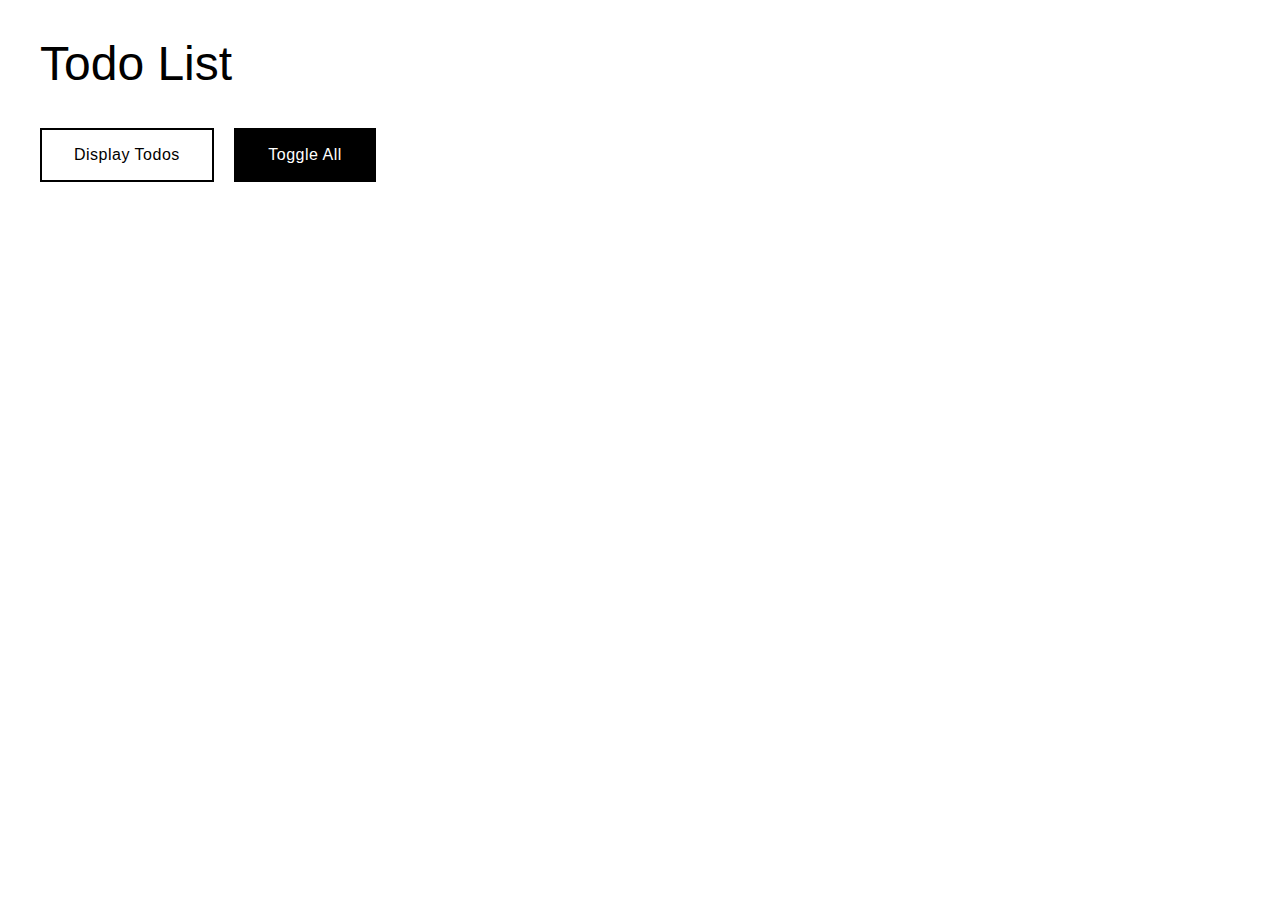
==== index.html @ f7658720 "Adds completed V7 section." ====
<!DOCTYPE html>
<html lang="en">
<head>
  <meta charset="UTF-8">
  <title>Todo List | Watch and Code</title>
  <link rel="stylesheet" href="css/meyer_reset2.css">
  <link rel="stylesheet" href="css/todo_list.css">
</head>
<body>
  <main>
    <header>
      <h1>Todo List</h1>
    </header>

    <section class="buttons">
      <button class="btn btn_primary" id="displayTodosBtn">Display Todos</button>
      <button class="btn btn_secondary" id="toggleAllBtn">Toggle All</button>
    </section>
  </main>

  <script type="text/javascript" src="script.js"></script>
</body>
</html>
---- css/meyer_reset2.css ----
/* http://meyerweb.com/eric/tools/css/reset/
   v2 | 20110126
	 Tommy Meyer: I added "box-sizing" because I find it very helpful and use it more often than not.
   License: none (public domain)
*/

* {
	box-sizing: border-box;
}

html, body, div, span, applet, object, iframe,
h1, h2, h3, h4, h5, h6, p, blockquote, pre,
a, abbr, acronym, address, big, cite, code,
del, dfn, em, img, ins, kbd, q, s, samp,
small, strike, strong, sub, sup, tt, var,
b, u, i, center,
dl, dt, dd, ol, ul, li,
fieldset, form, label, legend,
table, caption, tbody, tfoot, thead, tr, th, td,
article, aside, canvas, details, embed,
figure, figcaption, footer, header, hgroup,
menu, nav, output, ruby, section, summary,
time, mark, audio, video {
	margin: 0;
	padding: 0;
	border: 0;
	font-size: 100%;
	font: inherit;
	vertical-align: baseline;
}
/* HTML5 display-role reset for older browsers */
article, aside, details, figcaption, figure,
footer, header, hgroup, menu, nav, section {
	display: block;
}
body {
	line-height: 1;
}
ol, ul {
	list-style: none;
}
blockquote, q {
	quotes: none;
}
blockquote:before, blockquote:after,
q:before, q:after {
	content: '';
	content: none;
}
table {
	border-collapse: collapse;
	border-spacing: 0;
}
---- css/todo_list.css ----
html {
  font: 16px Helvetica, Arial, sans-serif; }

.btn {
  -moz-appearance: none;
  -webkit-appearance: none;
  background-color: transparent;
  border: none;
  cursor: pointer;
  font: 1rem Helvetica, Arial, sans-serif;
  letter-spacing: 0.03125em;
  padding: 1em 2em;
  transition: all 200ms ease; }

.btn_primary {
  border: 2px solid #000; }
  .btn_primary:hover {
    background-color: #000080;
    border-color: #000080;
    color: #fff; }

.btn_secondary {
  background-color: #000;
  border: 2px solid #000;
  color: #fff; }
  .btn_secondary:hover {
    background-color: #00FF7F;
    border-color: #00FF7F;
    color: #000; }

main header {
  padding: 2.5em 2.5em 0; }
  main header h1 {
    font-size: 3rem; }

main section:first-of-type {
  margin: 2.5em; }
  main section:first-of-type button:first-of-type {
    margin-right: 0.5em; }
  main section:first-of-type button:last-of-type {
    margin-left: 0.5em; }
    main section:first-of-type button:last-of-type:hover {
      background-color: #00FF7F;
      border-color: #00FF7F; }
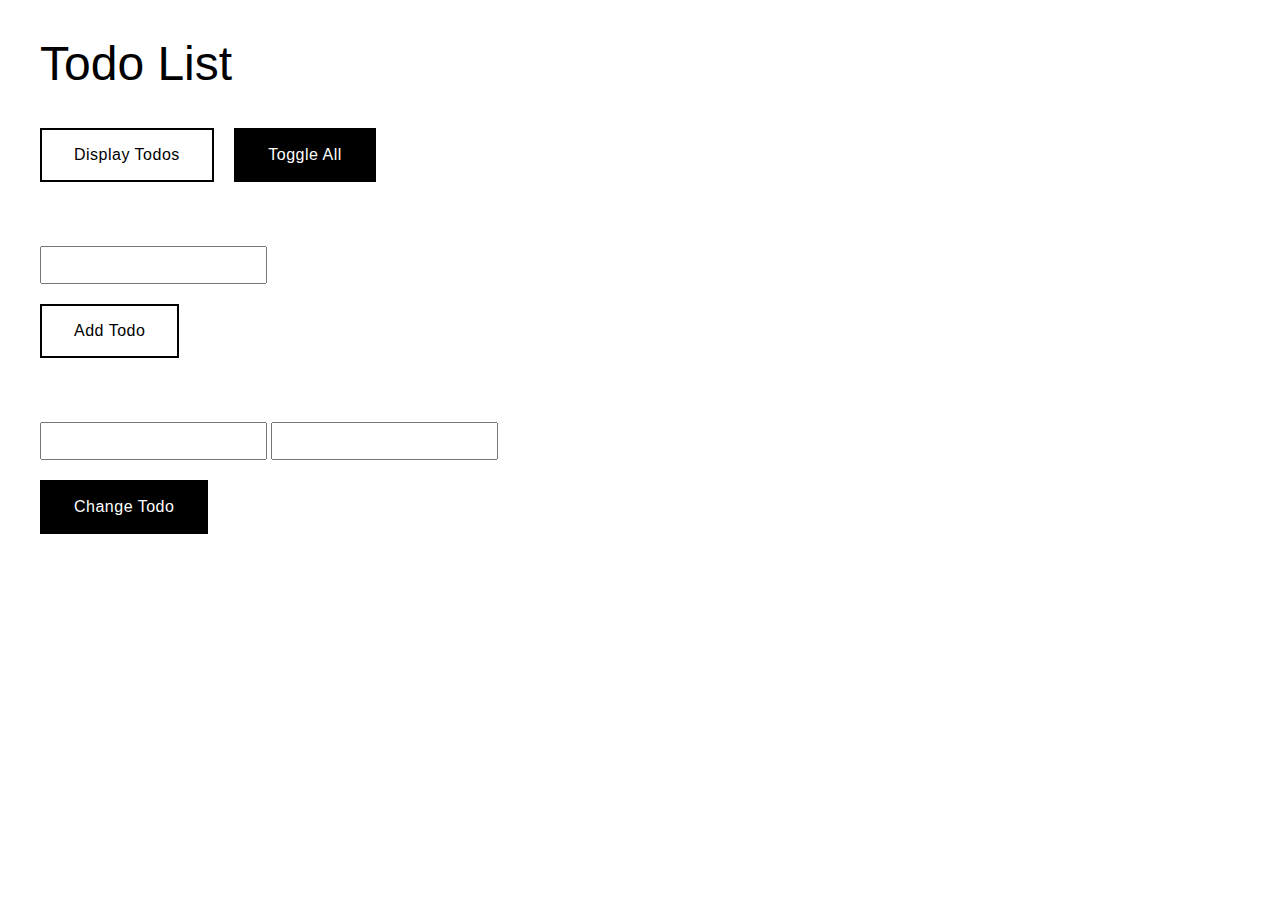
==== commit e413dac0: "Adds half of V8 exercises." ====
--- a/index.html
+++ b/index.html
@@ -12,9 +12,23 @@
       <h1>Todo List</h1>
     </header>
 
-    <section class="buttons">
-      <button class="btn btn_primary" id="displayTodosBtn">Display Todos</button>
-      <button class="btn btn_secondary" id="toggleAllBtn">Toggle All</button>
+    <section>
+      <button class="btn btn_primary" onclick="handlers.displayTodos()">Display Todos</button>
+      <button class="btn btn_secondary" onclick="handlers.toggleAll()">Toggle All</button>
+    </section>
+
+    <section>
+      <input type="text" id="add-todo-text-input">
+
+      <button class="btn btn_primary" onclick="handlers.addTodo()">Add Todo</button>
+    </section>
+
+    <section>
+      <input id="change-todo-position-input" type="number">
+
+      <input id="change-todo-text-input" type="text">
+
+      <button class="btn btn_secondary" onclick="handlers.changeTodo()">Change Todo</button>
     </section>
   </main>
 
--- a/css/todo_list.css
+++ b/css/todo_list.css
@@ -25,20 +25,29 @@
   color: #fff; }
   .btn_secondary:hover {
     background-color: #00FF7F;
-    border-color: #00FF7F;
-    color: #000; }
+    border-color: #00FF7F; }
+
+input {
+  display: block;
+  font-size: 1rem;
+  margin-bottom: 1.25em;
+  padding: 0.5em; }
 
 main header {
   padding: 2.5em 2.5em 0; }
   main header h1 {
     font-size: 3rem; }
 
-main section:first-of-type {
-  margin: 2.5em; }
-  main section:first-of-type button:first-of-type {
+main section {
+  margin: 2.5em 2.5em 4em; }
+  main section button:first-of-type {
     margin-right: 0.5em; }
-  main section:first-of-type button:last-of-type {
+  main section button:last-of-type {
     margin-left: 0.5em; }
-    main section:first-of-type button:last-of-type:hover {
-      background-color: #00FF7F;
-      border-color: #00FF7F; }
+  main section:nth-of-type(2) button {
+    margin-left: 0; }
+  main section:nth-of-type(3) input {
+    display: inline-block; }
+  main section:nth-of-type(3) button {
+    display: block;
+    margin-left: 0; }
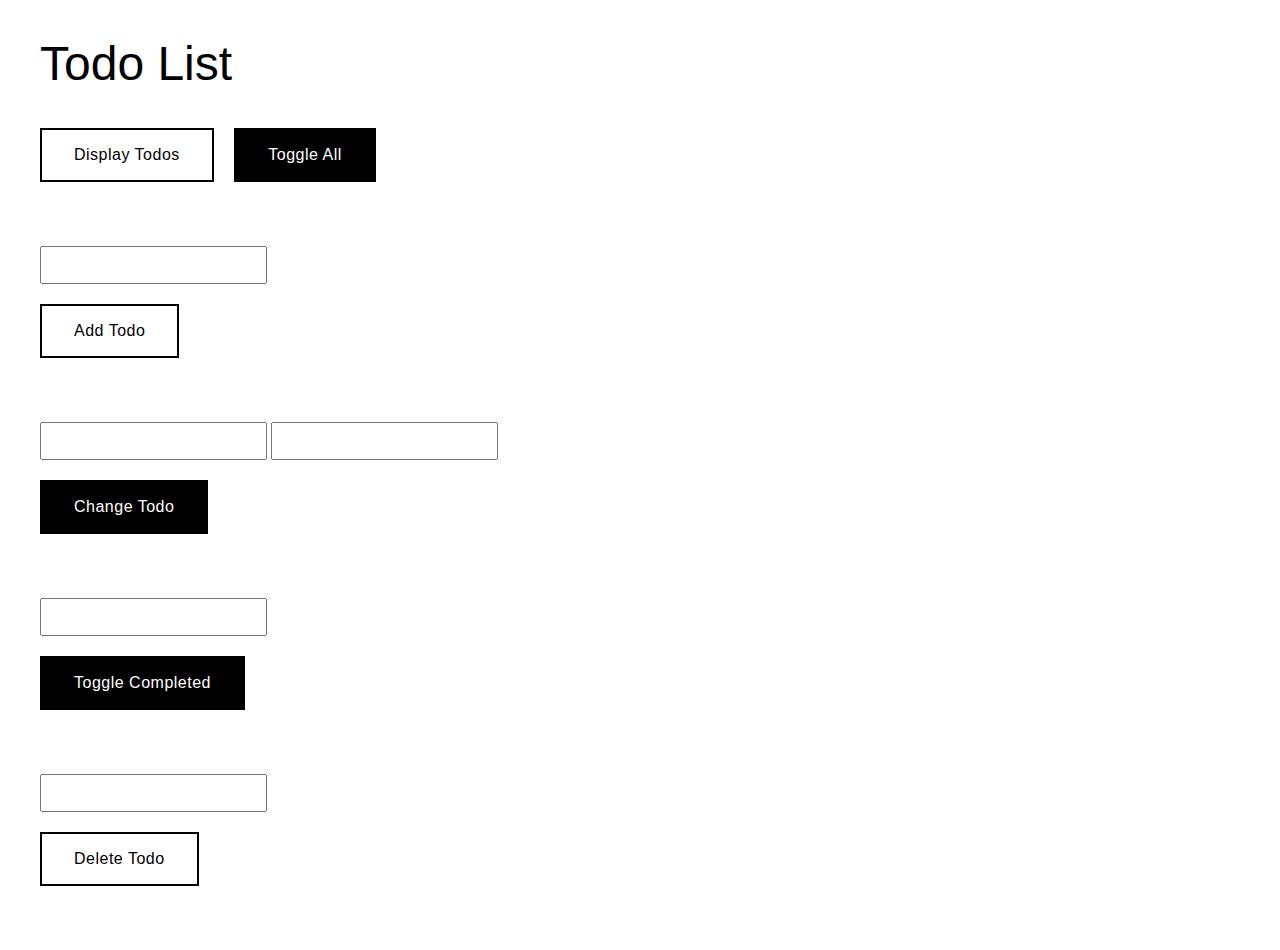
==== commit cbcec05c: "Adds completed V8 exercises as well as some style updates." ====
--- a/index.html
+++ b/index.html
@@ -7,6 +7,7 @@
   <link rel="stylesheet" href="css/todo_list.css">
 </head>
 <body>
+  
   <main>
     <header>
       <h1>Todo List</h1>
@@ -24,11 +25,24 @@
     </section>
 
     <section>
-      <input id="change-todo-position-input" type="number">
-
-      <input id="change-todo-text-input" type="text">
+      <section>
+        <input id="change-todo-position-input" type="number">
+        
+        <input id="change-todo-text-input" type="text">
+      </section>
 
       <button class="btn btn_secondary" onclick="handlers.changeTodo()">Change Todo</button>
+    </section>
+
+    <section>
+      <input type="number" id="toggle-completed-position-input">
+      <button class="btn btn_secondary" onclick="handlers.toggleCompleted()">Toggle Completed</button>
+    </section>
+
+    <section>
+      <input type="number" id="delete-todo-position-input">
+
+      <button class="btn btn_delete" onclick="handlers.deleteTodo()">Delete Todo</button>
     </section>
   </main>
 
--- a/css/todo_list.css
+++ b/css/todo_list.css
@@ -1,3 +1,6 @@
+*:focus {
+  outline: none; }
+
 html {
   font: 16px Helvetica, Arial, sans-serif; }
 
@@ -27,27 +30,49 @@
     background-color: #00FF7F;
     border-color: #00FF7F; }
 
+.btn_delete {
+  background-color: #fff;
+  border: 2px solid #000;
+  color: #000; }
+  .btn_delete:hover {
+    background-color: #FF6347;
+    border-color: #FF6347;
+    color: #fff; }
+
 input {
   display: block;
   font-size: 1rem;
   margin-bottom: 1.25em;
   padding: 0.5em; }
 
-main header {
-  padding: 2.5em 2.5em 0; }
-  main header h1 {
-    font-size: 3rem; }
+input:focus {
+  border: 2px solid #000080; }
 
-main section {
-  margin: 2.5em 2.5em 4em; }
-  main section button:first-of-type {
-    margin-right: 0.5em; }
-  main section button:last-of-type {
-    margin-left: 0.5em; }
-  main section:nth-of-type(2) button {
-    margin-left: 0; }
-  main section:nth-of-type(3) input {
-    display: inline-block; }
-  main section:nth-of-type(3) button {
-    display: block;
-    margin-left: 0; }
+input[type="number"] {
+  -moz-appearance: textfield; }
+
+input[type="number"]::-webkit-outer-spin-button,
+input[type="number"]::-webkit-inner-spin-button {
+  -webkit-appearance: none;
+  margin: 0; }
+
+main {
+  font-size: 1rem; }
+  main header {
+    padding: 2.5em 2.5em 0; }
+    main header h1 {
+      font-size: 3rem; }
+  main > section {
+    margin: 2.5em 2.5em 4em; }
+    main > section > section {
+      margin-bottom: 1.25em; }
+      main > section > section input {
+        margin-bottom: 0; }
+    main > section:first-of-type button:first-of-type {
+      margin-right: 0.5em; }
+    main > section:first-of-type button:last-of-type {
+      margin-left: 0.5em; }
+    main > section:nth-of-type(3) input {
+      display: inline-block; }
+    main > section:nth-of-type(3) button {
+      display: block; }
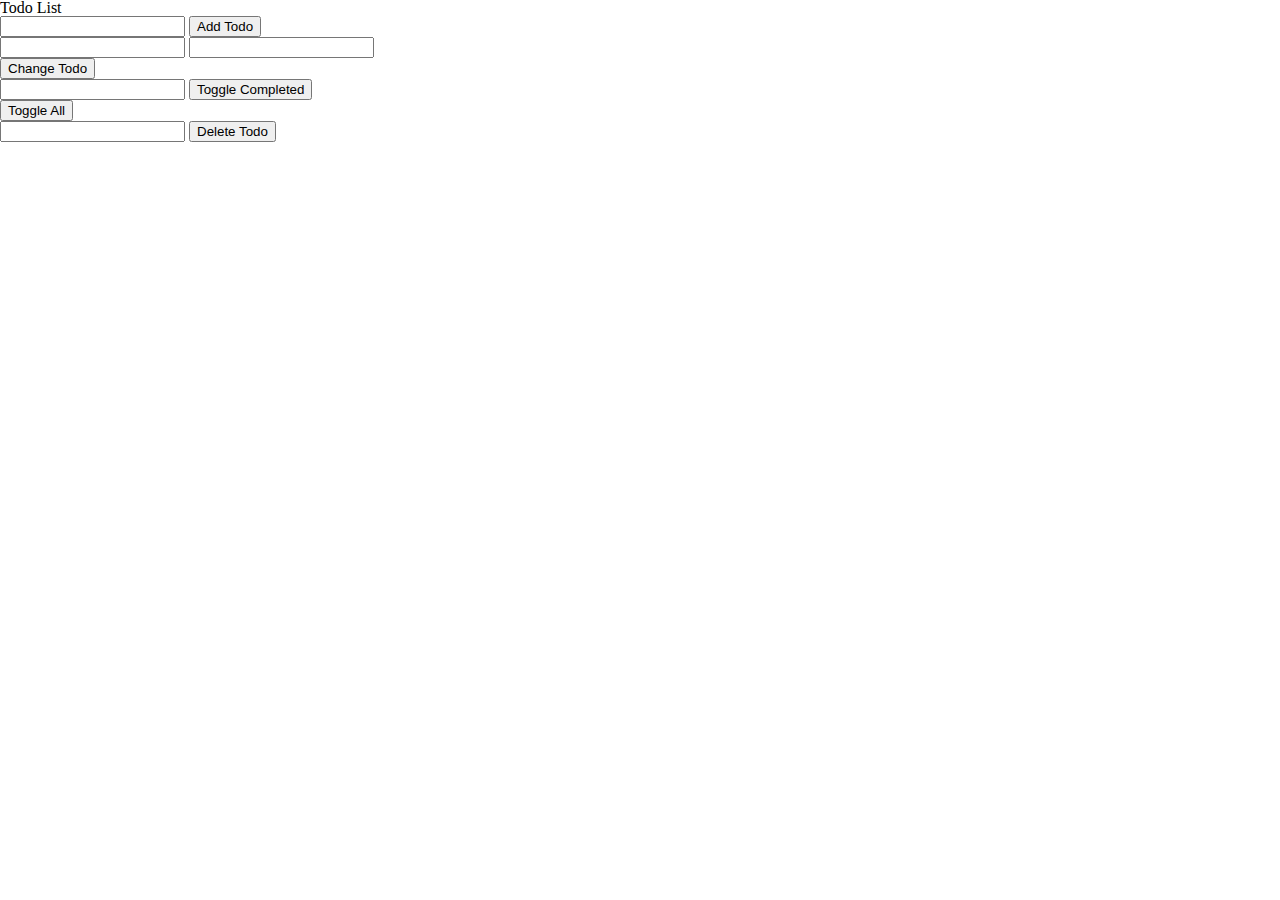
==== commit 6db73ab5: "Adds a second set of scripts for practice." ====
--- a/index.html
+++ b/index.html
@@ -8,20 +8,16 @@
 </head>
 <body>
   
+  <header>
+    <h1>Todo List</h1>
+  </header>
+
+
   <main>
-    <header>
-      <h1>Todo List</h1>
-    </header>
+    <section>
+      <input type="text" id="add-todo-text-input" name="Add Todo">
 
-    <section>
-      <button class="btn btn_primary" onclick="handlers.displayTodos()">Display Todos</button>
-      <button class="btn btn_secondary" onclick="handlers.toggleAll()">Toggle All</button>
-    </section>
-
-    <section>
-      <input type="text" id="add-todo-text-input">
-
-      <button class="btn btn_primary" onclick="handlers.addTodo()">Add Todo</button>
+      <button class="btn btn_primary" onclick="handlers.addTodo()" for="Add Todo">Add Todo</button>
     </section>
 
     <section>
@@ -38,6 +34,11 @@
       <input type="number" id="toggle-completed-position-input">
       <button class="btn btn_secondary" onclick="handlers.toggleCompleted()">Toggle Completed</button>
     </section>
+    
+    <section>
+      <button class="btn btn_secondary" onclick="handlers.toggleAll()">Toggle All</button>
+    </section>
+
 
     <section>
       <input type="number" id="delete-todo-position-input">
@@ -46,6 +47,12 @@
     </section>
   </main>
 
+
+  <aside>
+    <h3></h3>
+    <ul></ul>
+  </aside>
+
   <script type="text/javascript" src="script.js"></script>
 </body>
 </html>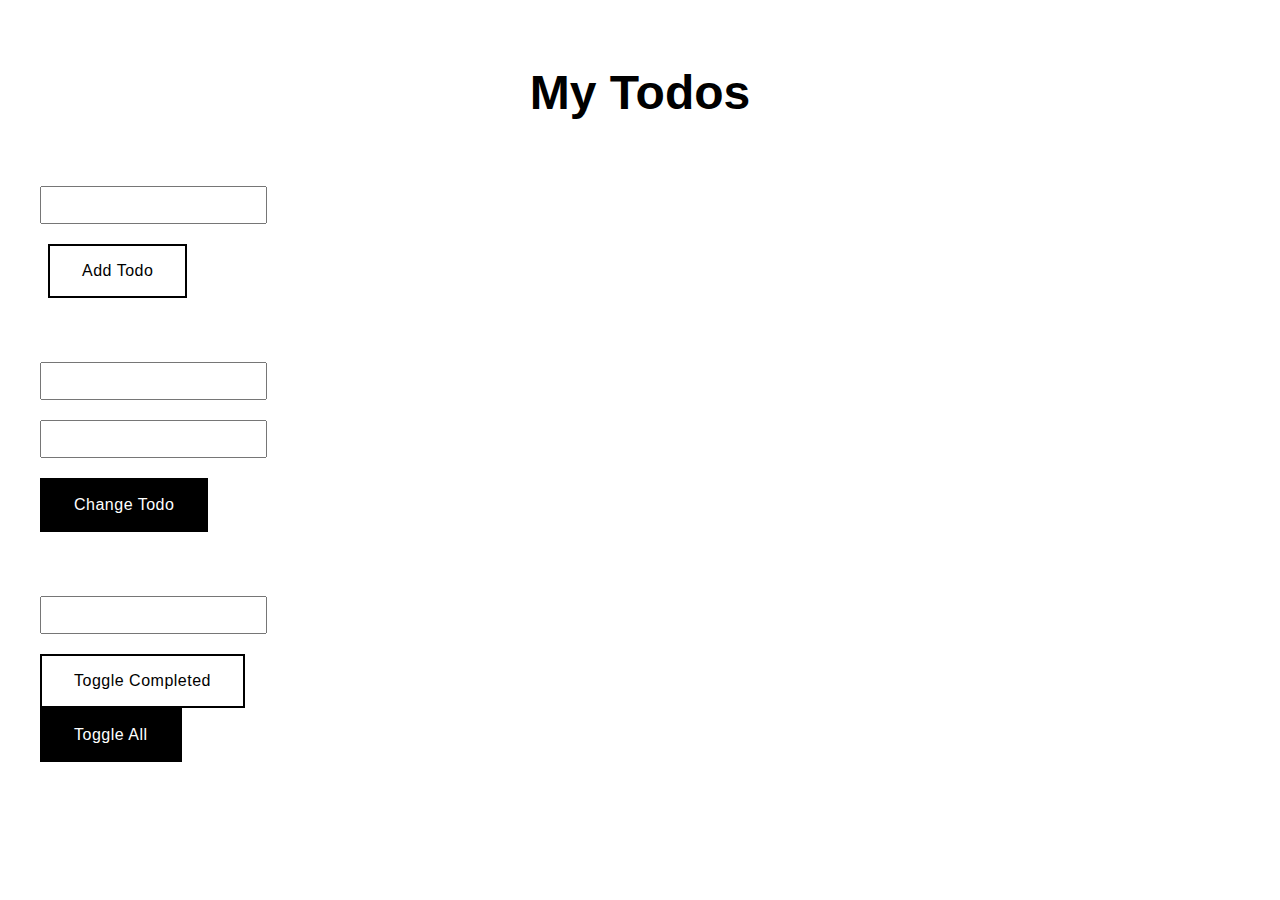
==== commit 9e6cf58d: "Adds completed V11 (as well as entire Practical JS coursework), cleans up variables in script, and r" ====
--- a/index.html
+++ b/index.html
@@ -3,55 +3,43 @@
 <head>
   <meta charset="UTF-8">
   <title>Todo List | Watch and Code</title>
-  <link rel="stylesheet" href="css/meyer_reset2.css">
-  <link rel="stylesheet" href="css/todo_list.css">
+  <link rel="stylesheet" href="css/meyer_reset2.css" />
+  <link rel="stylesheet" href="css/todo_list.css" />
 </head>
 <body>
-  
   <header>
-    <h1>Todo List</h1>
+    <h1>My Todos</h1>
   </header>
-
 
   <main>
     <section>
-      <input type="text" id="add-todo-text-input" name="Add Todo">
-
-      <button class="btn btn_primary" onclick="handlers.addTodo()" for="Add Todo">Add Todo</button>
-    </section>
-
-    <section>
-      <section>
-        <input id="change-todo-position-input" type="number">
-        
-        <input id="change-todo-text-input" type="text">
-      </section>
-
-      <button class="btn btn_secondary" onclick="handlers.changeTodo()">Change Todo</button>
-    </section>
-
-    <section>
-      <input type="number" id="toggle-completed-position-input">
-      <button class="btn btn_secondary" onclick="handlers.toggleCompleted()">Toggle Completed</button>
+      <input type="text" name="Add Todo" id="add-todo-text" />
+    
+      <button class="btn btn_primary" id="add-todo-btn" onclick="handlers.addTodo()">Add Todo</button>
     </section>
     
     <section>
-      <button class="btn btn_secondary" onclick="handlers.toggleAll()">Toggle All</button>
+      <input type="number" name="Change Todo Position" id="change-todo-position" />
+      <input type="text" name="Change Todo Text" id="change-todo-text" />
+    
+      <button id="change-todo-btn" class="btn btn_secondary" onclick="handlers.changeTodo()">Change Todo</button>
     </section>
+    
+    <section>
+      <input type="number" name="Toggle Completed" id="toggle-completed-position" />
+    
+      <button class="btn btn_primary" id="toggle-completed-btn" onclick="handlers.toggleCompleted()">Toggle Completed</button>
+    
+      <button class="btn btn_secondary" id="toggle-all-btn" onclick="handlers.toggleAll()">Toggle All</button>
+    </section>
+    
+    <section>
+      <h3></h3>
 
-
-    <section>
-      <input type="number" id="delete-todo-position-input">
-
-      <button class="btn btn_delete" onclick="handlers.deleteTodo()">Delete Todo</button>
+      <ul>
+      </ul>
     </section>
   </main>
-
-
-  <aside>
-    <h3></h3>
-    <ul></ul>
-  </aside>
 
   <script type="text/javascript" src="script.js"></script>
 </body>
--- a/css/todo_list.css
+++ b/css/todo_list.css
@@ -0,0 +1,107 @@
+*:focus {
+  transition: all 200ms ease; }
+
+html {
+  font: 16px Helvetica, Arial, sans-serif; }
+
+.btn {
+  -moz-appearance: none;
+  -webkit-appearance: none;
+  background-color: transparent;
+  border: none;
+  cursor: pointer;
+  font: 1rem Helvetica, Arial, sans-serif;
+  letter-spacing: 0.03125em;
+  padding: 1em 2em;
+  transition: all 200ms ease; }
+
+.btn_primary {
+  border: 2px solid #000; }
+  .btn_primary:hover {
+    background-color: #000080;
+    border-color: #000080;
+    color: #fff; }
+
+.btn_secondary {
+  background-color: #000;
+  border: 2px solid #000;
+  color: #fff; }
+  .btn_secondary:hover {
+    background-color: #00FF7F;
+    border-color: #00FF7F; }
+
+.btn_delete {
+  background-color: #fff;
+  border: 2px solid #000;
+  color: #000; }
+  .btn_delete:hover {
+    background-color: #FF6347;
+    border-color: #FF6347;
+    color: #fff; }
+
+input {
+  display: block;
+  font-size: 1rem;
+  margin-bottom: 1.25em;
+  padding: 0.5em; }
+
+input:focus {
+  border: 2px solid #000080; }
+
+input[type="number"] {
+  -moz-appearance: textfield; }
+
+input[type="number"]::-webkit-outer-spin-button,
+input[type="number"]::-webkit-inner-spin-button {
+  -webkit-appearance: none;
+  margin: 0; }
+
+body {
+  display: grid;
+  grid-template-areas: "header header header" "actions . list";
+  grid-template-columns: 40% 20% 40%; }
+
+header {
+  border: 5px solid #fff;
+  font-size: 1rem;
+  grid-area: header;
+  margin: 3em 2.5em;
+  padding: 1em 2em;
+  text-align: center;
+  transition: all 200ms ease; }
+  header:hover {
+    background-color: #000080;
+    border: 5px solid #00FF7F;
+    color: #fff;
+    cursor: pointer; }
+  header h1 {
+    font-size: 3rem;
+    font-weight: bold; }
+
+main {
+  font-size: 1rem;
+  grid-area: actions; }
+  main > section {
+    margin: 0 2.5em 4em; }
+    main > section > section {
+      margin-bottom: 1.25em; }
+    main > section:first-of-type button:first-of-type {
+      margin-right: 0.5em; }
+    main > section:first-of-type button:last-of-type {
+      margin-left: 0.5em; }
+      @media screen and (max-width: 850px) {
+        main > section:first-of-type button:last-of-type {
+          margin-top: 1.25em;
+          margin-left: 0; } }
+    main > section:nth-of-type(3) input {
+      display: inline-block; }
+      main > section:nth-of-type(3) input:nth-of-type(2) {
+        margin-bottom: 0; }
+    main > section:nth-of-type(3) button {
+      display: block; }
+
+aside {
+  font-size: 1rem;
+  grid-area: list; }
+  aside ul {
+    margin-left: 40px; }
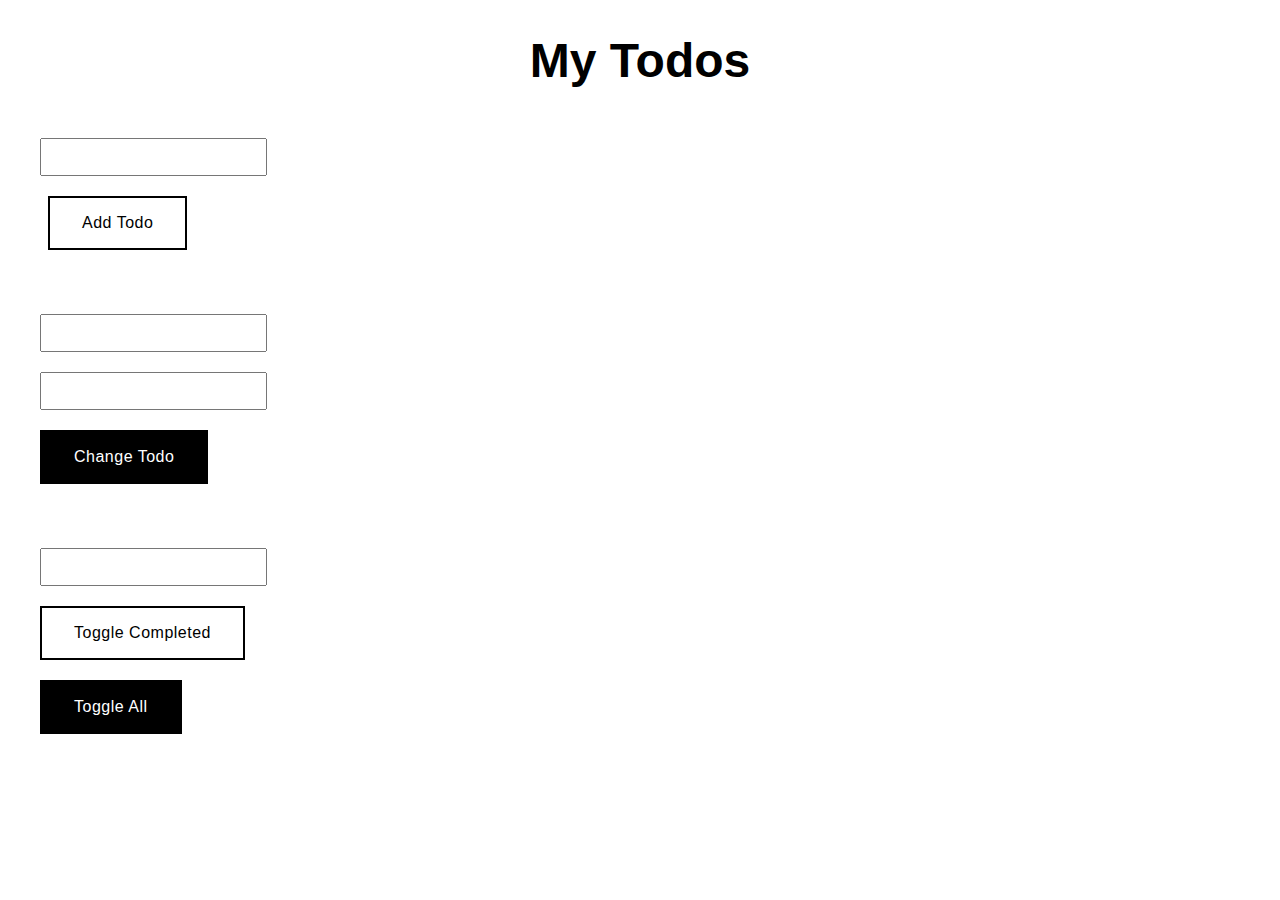
==== commit b8747e87: "Starting to redo the Practical JS todo list app." ====
--- a/index.html
+++ b/index.html
@@ -41,6 +41,6 @@
     </section>
   </main>
 
-  <script type="text/javascript" src="script.js"></script>
+  <script type="text/javascript" src="script2.js"></script>
 </body>
 </html>--- a/css/todo_list.css
+++ b/css/todo_list.css
@@ -65,7 +65,7 @@
   border: 5px solid #fff;
   font-size: 1rem;
   grid-area: header;
-  margin: 3em 2.5em;
+  margin: 1em 2.5em 2em;
   padding: 1em 2em;
   text-align: center;
   transition: all 200ms ease; }
@@ -91,15 +91,15 @@
       margin-left: 0.5em; }
       @media screen and (max-width: 850px) {
         main > section:first-of-type button:last-of-type {
-          margin-top: 1.25em;
           margin-left: 0; } }
     main > section:nth-of-type(3) input {
       display: inline-block; }
       main > section:nth-of-type(3) input:nth-of-type(2) {
         margin-bottom: 0; }
     main > section:nth-of-type(3) button {
-      display: block; }
-
+      display: block; 
+      margin-bottom: 1.25em;
+    }
 aside {
   font-size: 1rem;
   grid-area: list; }
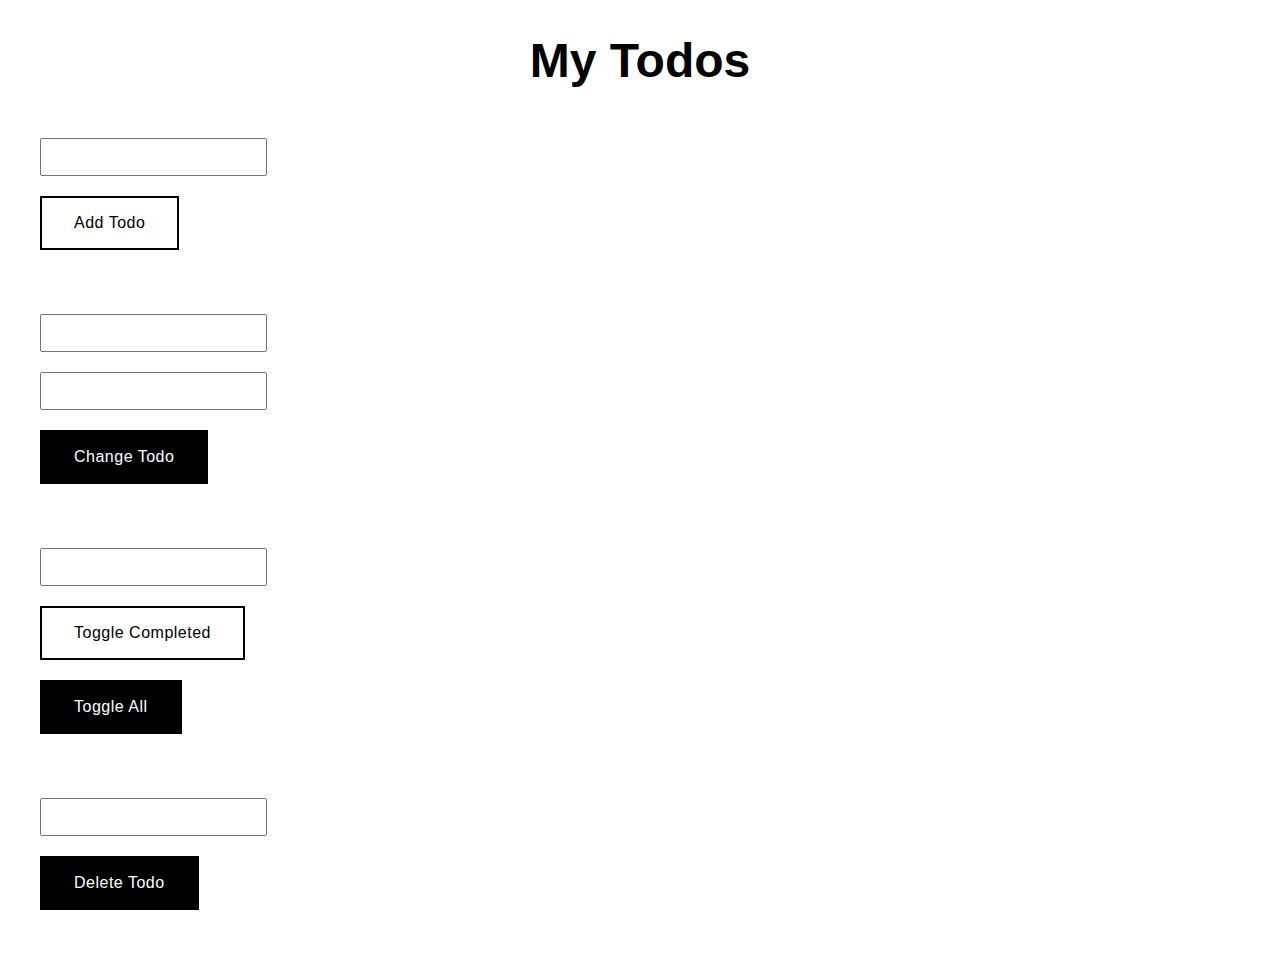
==== commit f47143ad: "Adds completed V8." ====
--- a/index.html
+++ b/index.html
@@ -32,6 +32,12 @@
     
       <button class="btn btn_secondary" id="toggle-all-btn" onclick="handlers.toggleAll()">Toggle All</button>
     </section>
+
+    <section>
+      <input type="number" name="Delete Todo Position" id="delete-todo-position" />
+    
+      <button id="delete-todo-btn" class="btn btn_secondary" onclick="handlers.deleteTodo()">Delete Todo</button>
+    </section>
     
     <section>
       <h3></h3>
--- a/css/todo_list.css
+++ b/css/todo_list.css
@@ -85,10 +85,6 @@
     margin: 0 2.5em 4em; }
     main > section > section {
       margin-bottom: 1.25em; }
-    main > section:first-of-type button:first-of-type {
-      margin-right: 0.5em; }
-    main > section:first-of-type button:last-of-type {
-      margin-left: 0.5em; }
       @media screen and (max-width: 850px) {
         main > section:first-of-type button:last-of-type {
           margin-left: 0; } }
